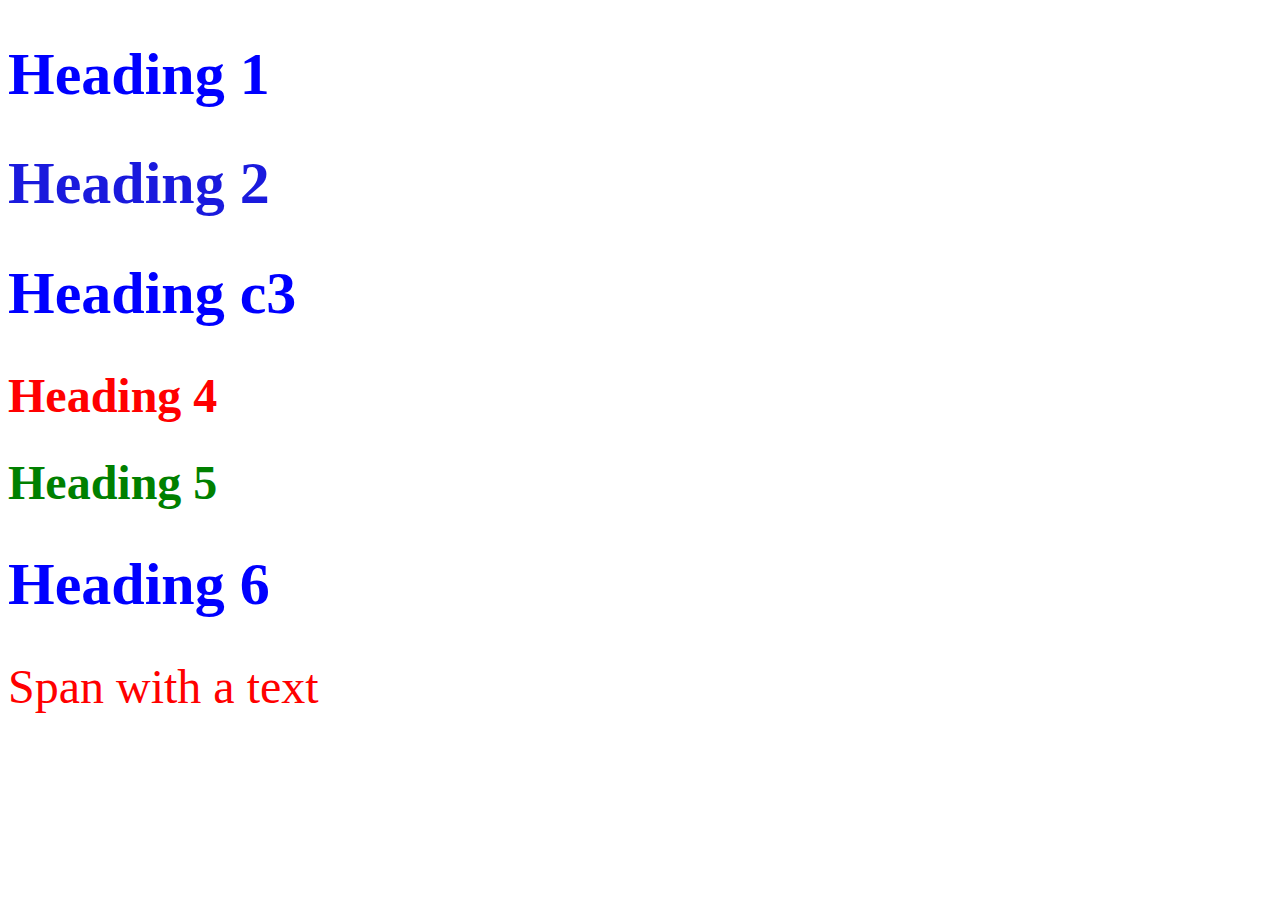
==== codex.html @ 0377bcaa "Initial css commit" ====
<!DOCTYPE html>
<html lang=en>
<head>
<style>

h1{
    font-size: 60px;
    color: blue;
    
}
#head2 {
    color: rgb(26, 26, 221)
    }

.pink {
    color:red;
    font-size: 48px;

}



</style>



<body>
    
<h1 id="head1"> Heading 1</h1>
<h1 id="head2">Heading 2</h1>
<h1>Heading c3</h1>
<h1 class="pink">Heading 4</h1>
<h1 class="pink"style="color: green; ">Heading 5</h1>
<h1 class="big-size">Heading 6</h1>
<span class="pink">Span with a text </span>

</body>
</html>
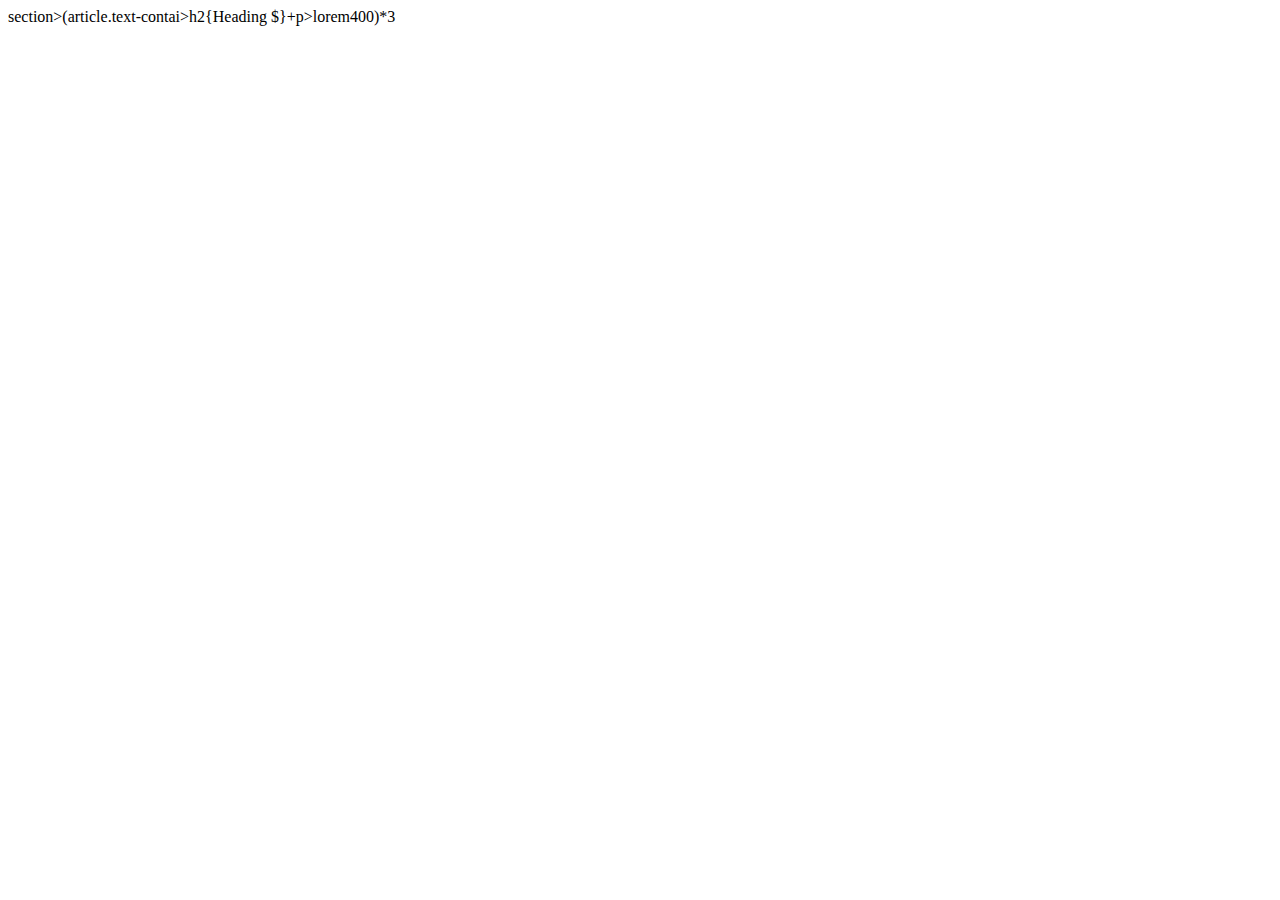
==== commit 0b69e0e8: "Programming" ====
--- a/codex.html
+++ b/codex.html
@@ -1,38 +1,21 @@
 <!DOCTYPE html>
 <html lang=en>
 <head>
-<style>
-
-h1{
-    font-size: 60px;
-    color: blue;
-    
-}
-#head2 {
-    color: rgb(26, 26, 221)
-    }
-
-.pink {
-    color:red;
-    font-size: 48px;
-
-}
+    <meta charset="UTF-8">
+    <title>Document</title>
+    <link rel="stylesheet" href="./style.css">
 
 
 
-</style>
+</head>
+
+
+<body>
+section>(article.text-contai>h2{Heading $}+p>lorem400)*3
 
 
 
-<body>
-    
-<h1 id="head1"> Heading 1</h1>
-<h1 id="head2">Heading 2</h1>
-<h1>Heading c3</h1>
-<h1 class="pink">Heading 4</h1>
-<h1 class="pink"style="color: green; ">Heading 5</h1>
-<h1 class="big-size">Heading 6</h1>
-<span class="pink">Span with a text </span>
+
 
 </body>
 </html>--- a/style.css
+++ b/style.css
@@ -0,0 +1,15 @@
+.text-container {
+    background-color: aquamarine;
+}
+.text-header {
+    font-size: 45px;
+}
+.text-paragraph {
+    font-size: 20px;
+    line-height: 1em;
+    text-align: justify;
+
+}
+.button {
+text-transform: capitalize;
+}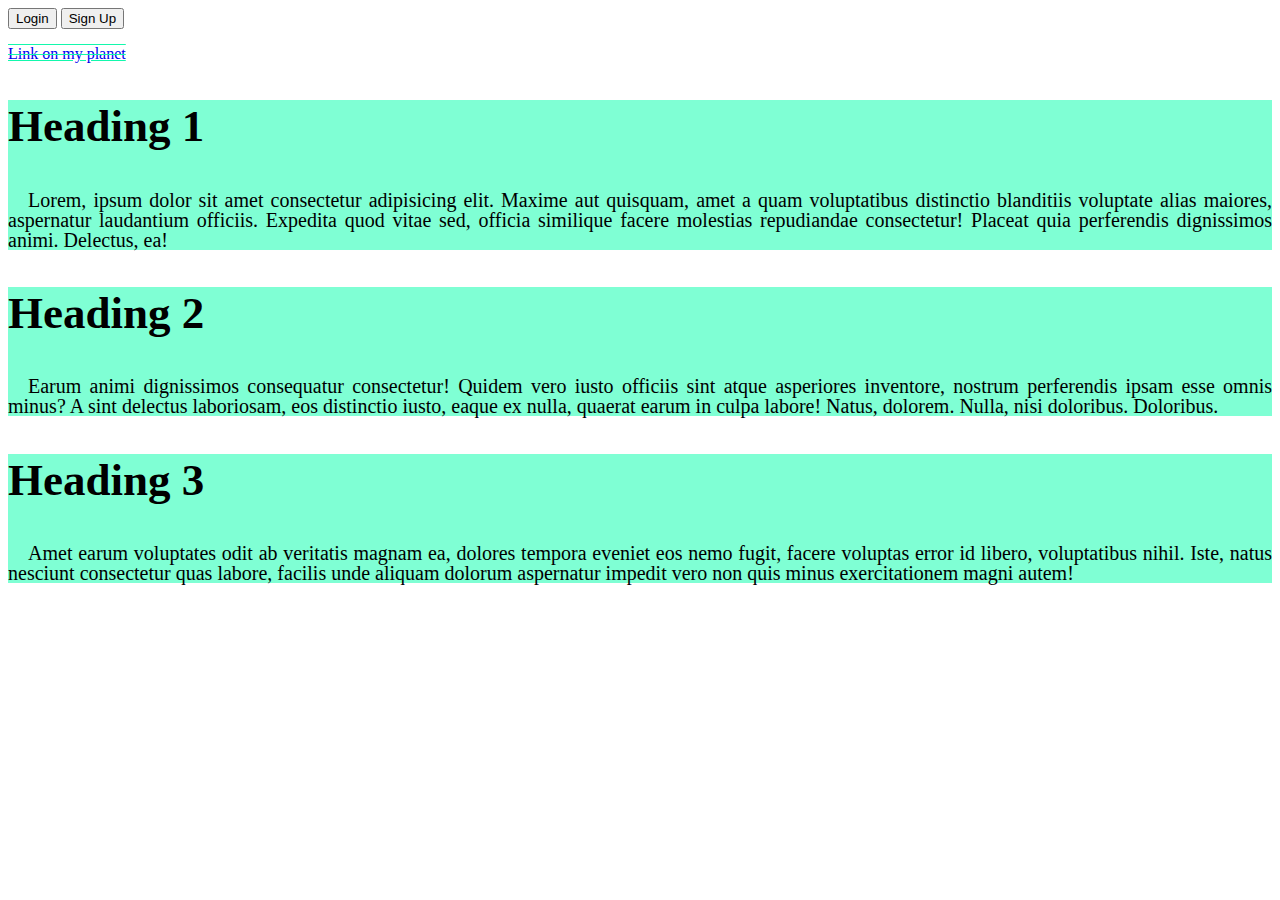
==== commit 7b9e7c62: "Add textstyle" ====
--- a/codex.html
+++ b/codex.html
@@ -11,8 +11,26 @@
 
 
 <body>
-section>(article.text-contai>h2{Heading $}+p>lorem400)*3
 
+    <button class="button">login</button>
+    <button class="button">Sign Up</button>
+<p>
+    <a  href="#"class="link">Link on my planet</a>
+    </p>
+    <section>
+    <article class="text-container">
+        <h2 class="text-header">Heading 1</h2>
+        <p class="text-paragraph">Lorem, ipsum dolor sit amet consectetur adipisicing elit. Maxime aut quisquam, amet a quam voluptatibus distinctio blanditiis voluptate alias maiores, aspernatur laudantium officiis. Expedita quod vitae sed, officia similique facere molestias repudiandae consectetur! Placeat quia perferendis dignissimos animi. Delectus, ea!</p>
+    </article>
+    <article class="text-container">
+        <h2 class="text-header">Heading 2</h2>
+        <p class="text-paragraph">Earum animi dignissimos consequatur consectetur! Quidem vero iusto officiis sint atque asperiores inventore, nostrum perferendis ipsam esse omnis minus? A sint delectus laboriosam, eos distinctio iusto, eaque ex nulla, quaerat earum in culpa labore! Natus, dolorem. Nulla, nisi doloribus. Doloribus.</p>
+    </article>
+    <article class="text-container">
+        <h2 class="text-header">Heading 3</h2>
+        <p class="text-paragraph">Amet earum voluptates odit ab veritatis magnam ea, dolores tempora eveniet eos nemo fugit, facere voluptas error id libero, voluptatibus nihil. Iste, natus nesciunt consectetur quas labore, facilis unde aliquam dolorum aspernatur impedit vero non quis minus exercitationem magni autem!</p>
+    </article>
+</section>
 
 
 
--- a/style.css
+++ b/style.css
@@ -8,8 +8,13 @@
     font-size: 20px;
     line-height: 1em;
     text-align: justify;
+    text-indent: 1em;
 
 }
 .button {
 text-transform: capitalize;
+}
+.link{
+    text-decoration: line-through overline underline;
+    text-decoration-color: rgb(19, 248, 172);
 }